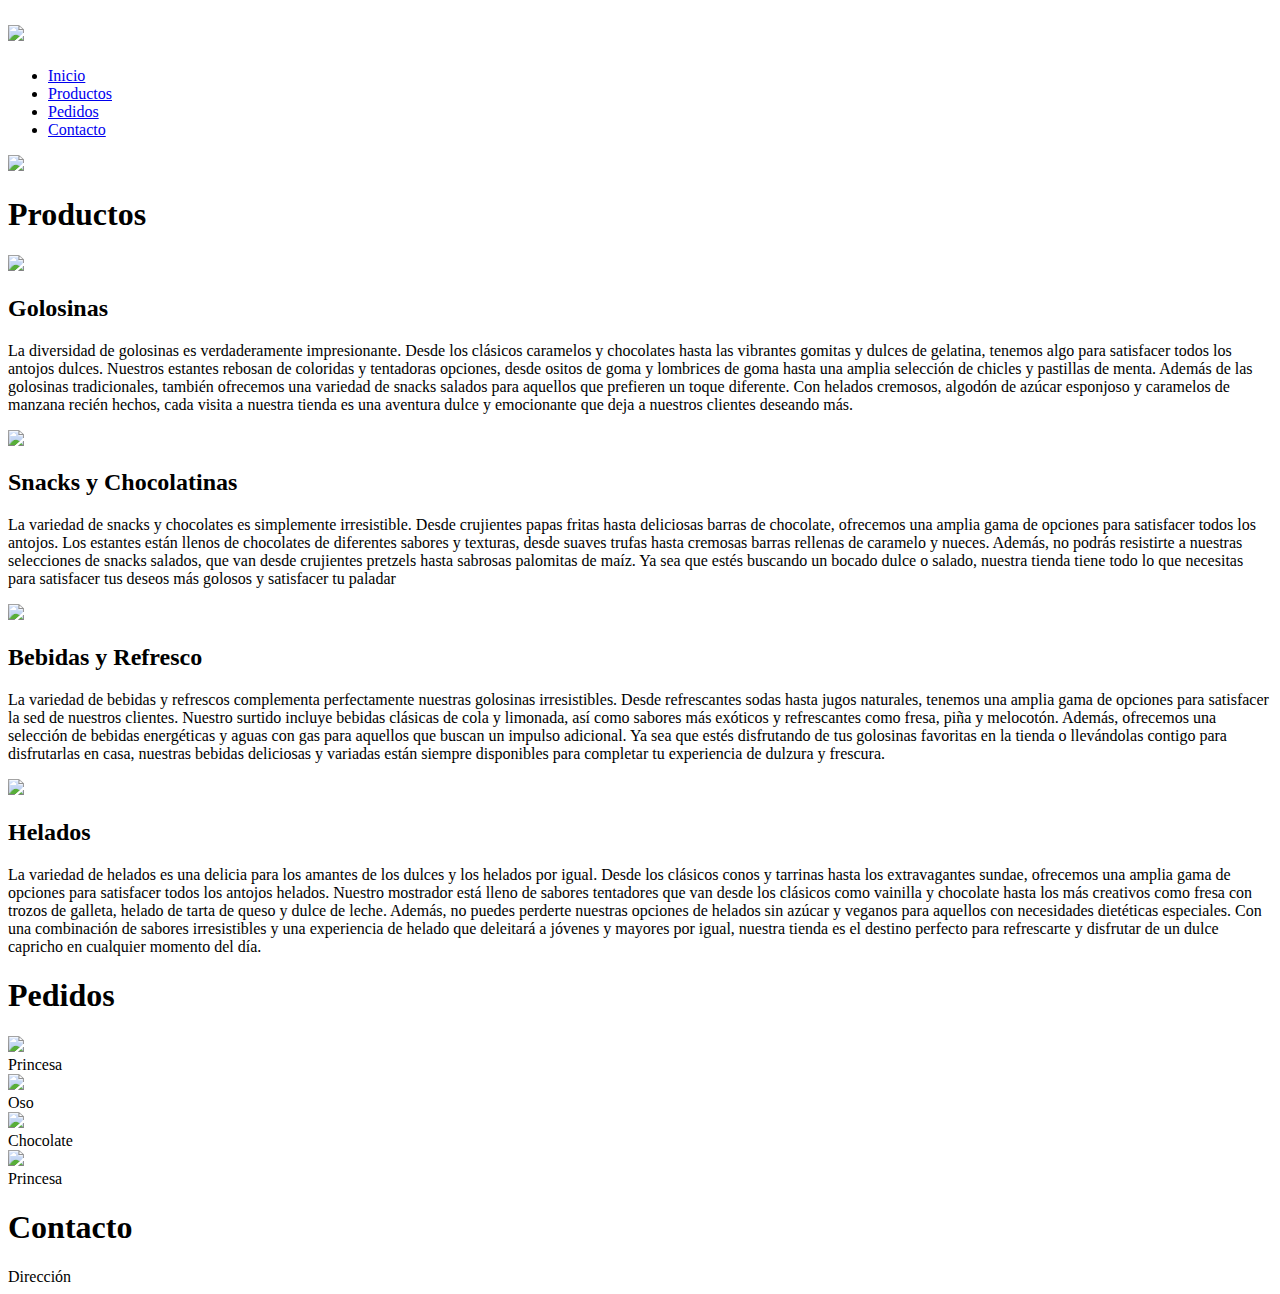
==== index.html @ 0f2458f0 "change name index" ====
<!DOCTYPE html>
<html>
<head>
	<meta charset="utf-8">
	<meta name="viewport" content="width=device-width, initial-scale=1">
	<title>Inicio</title>
	<link  href="css/main.css" type="text/css" rel="stylesheet"></link>
</head>
<body>
	<div class="navbar">
		<nav>
			<h2><img src="images/logo.png"></h2>			
			<ul>
				<li><a href="#">Inicio</a></li>
				<li><a href="#productos">Productos</a></li>
				<li><a href="#pedidos">Pedidos</a></li>
				<li><a href="#contacto">Contacto</a></li>
			</ul>
		</nav>
	</div>
	<div class="contenedor-principal">
		<div class="banner">
			<div class="imagen-banner">
				<img src="images/banner.png">
			</div>
		</div>
		<h1 id="productos">Productos</h1>
		<div class="contenedor">
			<div class="etiqueta">
				<img src="images/chuches.png">
				<div>
					<h2>Golosinas</h2>
					<p>
						La diversidad de golosinas es verdaderamente impresionante. Desde los clásicos caramelos y chocolates hasta las vibrantes gomitas y dulces de gelatina, tenemos algo para satisfacer todos los antojos dulces. Nuestros estantes rebosan de coloridas y tentadoras opciones, desde ositos de goma y lombrices de goma hasta una amplia selección de chicles y pastillas de menta. Además de las golosinas tradicionales, también ofrecemos una variedad de snacks salados para aquellos que prefieren un toque diferente. Con helados cremosos, algodón de azúcar esponjoso y caramelos de manzana recién hechos, cada visita a nuestra tienda es una aventura dulce y emocionante que deja a nuestros clientes deseando más.
					</p>
				</div>
			</div>
			<div class="etiqueta">
				<img src="images/snacks.png">
				<div>
					<h2>Snacks y Chocolatinas</h2>
					<p>
						La variedad de snacks y chocolates es simplemente irresistible. Desde crujientes papas fritas hasta deliciosas barras de chocolate, ofrecemos una amplia gama de opciones para satisfacer todos los antojos. Los estantes están llenos de chocolates de diferentes sabores y texturas, desde suaves trufas hasta cremosas barras rellenas de caramelo y nueces. Además, no podrás resistirte a nuestras selecciones de snacks salados, que van desde crujientes pretzels hasta sabrosas palomitas de maíz. Ya sea que estés buscando un bocado dulce o salado, nuestra tienda tiene todo lo que necesitas para satisfacer tus deseos más golosos y satisfacer tu paladar
					</p>
				</div>
			</div>
			<div class="etiqueta">
				<img src="images/refrescos.png">
				<div>
					<h2>Bebidas y Refresco</h2>
					<p>
						La variedad de bebidas y refrescos complementa perfectamente nuestras golosinas irresistibles. Desde refrescantes sodas hasta jugos naturales, tenemos una amplia gama de opciones para satisfacer la sed de nuestros clientes. Nuestro surtido incluye bebidas clásicas de cola y limonada, así como sabores más exóticos y refrescantes como fresa, piña y melocotón. Además, ofrecemos una selección de bebidas energéticas y aguas con gas para aquellos que buscan un impulso adicional. Ya sea que estés disfrutando de tus golosinas favoritas en la tienda o llevándolas contigo para disfrutarlas en casa, nuestras bebidas deliciosas y variadas están siempre disponibles para completar tu experiencia de dulzura y frescura.
					</p>
				</div>
			</div>
			<div class="etiqueta">
				<img src="images/helados.png">
				<div>
					<h2>Helados</h2>
					<p>
						La variedad de helados es una delicia para los amantes de los dulces y los helados por igual. Desde los clásicos conos y tarrinas hasta los extravagantes sundae, ofrecemos una amplia gama de opciones para satisfacer todos los antojos helados. Nuestro mostrador está lleno de sabores tentadores que van desde los clásicos como vainilla y chocolate hasta los más creativos como fresa con trozos de galleta, helado de tarta de queso y dulce de leche. Además, no puedes perderte nuestras opciones de helados sin azúcar y veganos para aquellos con necesidades dietéticas especiales. Con una combinación de sabores irresistibles y una experiencia de helado que deleitará a jóvenes y mayores por igual, nuestra tienda es el destino perfecto para refrescarte y disfrutar de un dulce capricho en cualquier momento del día.
					</p>
				</div>
			</div>
		</div>
		<h1 id="pedidos">Pedidos</h1>
		<div class="contenedor">
			<div class="etiqueta">
				<img src="images/princesa.png">
				<div>Princesa</div>
			</div>
			<div class="etiqueta">
				<img src="images/oso.png">
				<div>Oso</div>
			</div>
			<div class="etiqueta">
				<img src="images/chocolate.png">
				<div>Chocolate</div></div>
			<div class="etiqueta">
				<img src="images/regalos.png">
				<div>Princesa</div>
			</div>
		</div>
		<h1 id="contacto">Contacto</h1>
		<div class="contenedor">
			
		</div>
	</div>
	<footer>Dirección</footer>
</body>
</html>
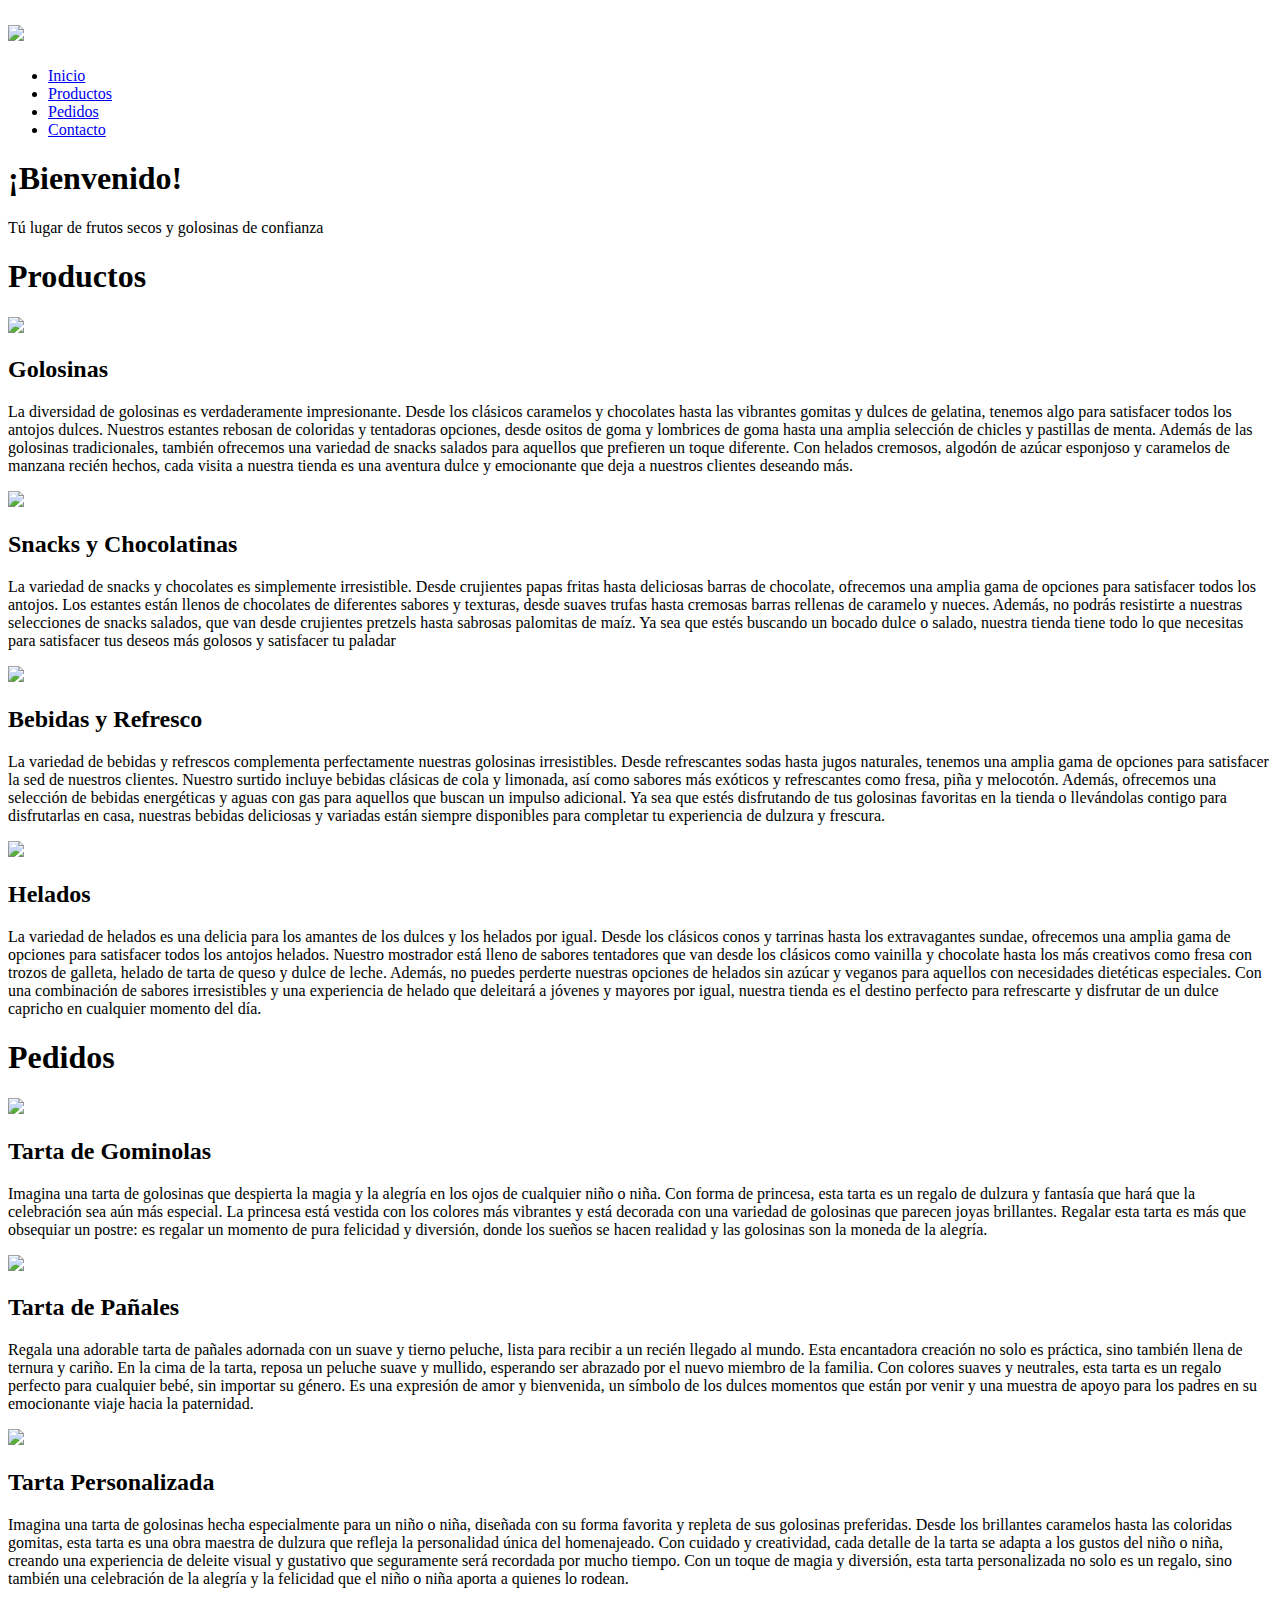
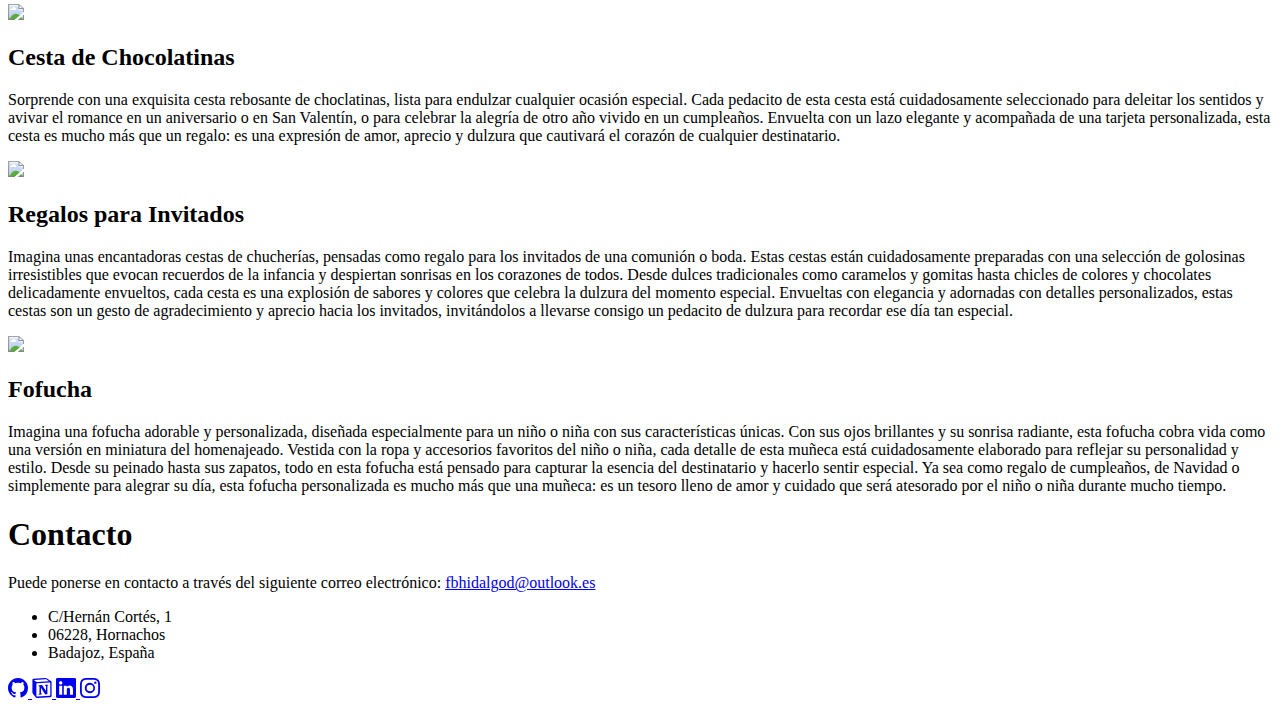
==== commit bab91608: "Merge branch 'main' of https://github.com/borjah/tiendaHTML" ====
--- a/index.html
+++ b/index.html
@@ -3,8 +3,10 @@
 <head>
 	<meta charset="utf-8">
 	<meta name="viewport" content="width=device-width, initial-scale=1">
-	<title>Inicio</title>
+	<title>Tienda</title>
+	<link rel='icon' type="image/x-icon" href="food.png"/>
 	<link  href="css/main.css" type="text/css" rel="stylesheet"></link>
+	<meta name="viewport" content="width=device-width, initial-scale=1" />
 </head>
 <body>
 	<div class="navbar">
@@ -18,74 +20,151 @@
 			</ul>
 		</nav>
 	</div>
-	<div class="contenedor-principal">
-		<div class="banner">
-			<div class="imagen-banner">
-				<img src="images/banner.png">
+	<div class="banner">
+		<div class="div-banner">
+			<h1>¡Bienvenido!</h1>
+			<p>Tú lugar de frutos secos y golosinas de confianza</p>
+		</div>
+	</div>
+	<div class='body'>
+		
+		<div class="contenedor-principal">
+			<section id="productos">
+				<h1>Productos</h1>
+				<div class="contenedor-productos">
+					<div class="etiqueta">
+						<img src="images/chuches.png">
+						<div>
+							<h2>Golosinas</h2>
+							<p>
+								La diversidad de golosinas es verdaderamente impresionante. Desde los clásicos caramelos y chocolates hasta las vibrantes gomitas y dulces de gelatina, tenemos algo para satisfacer todos los antojos dulces. Nuestros estantes rebosan de coloridas y tentadoras opciones, desde ositos de goma y lombrices de goma hasta una amplia selección de chicles y pastillas de menta. Además de las golosinas tradicionales, también ofrecemos una variedad de snacks salados para aquellos que prefieren un toque diferente. Con helados cremosos, algodón de azúcar esponjoso y caramelos de manzana recién hechos, cada visita a nuestra tienda es una aventura dulce y emocionante que deja a nuestros clientes deseando más.
+							</p>
+						</div>
+					</div>
+					<div class="etiqueta">
+						<img src="images/snacks.png">
+						<div>
+							<h2>Snacks y Chocolatinas</h2>
+							<p>
+								La variedad de snacks y chocolates es simplemente irresistible. Desde crujientes papas fritas hasta deliciosas barras de chocolate, ofrecemos una amplia gama de opciones para satisfacer todos los antojos. Los estantes están llenos de chocolates de diferentes sabores y texturas, desde suaves trufas hasta cremosas barras rellenas de caramelo y nueces. Además, no podrás resistirte a nuestras selecciones de snacks salados, que van desde crujientes pretzels hasta sabrosas palomitas de maíz. Ya sea que estés buscando un bocado dulce o salado, nuestra tienda tiene todo lo que necesitas para satisfacer tus deseos más golosos y satisfacer tu paladar
+							</p>
+						</div>
+					</div>
+					<div class="etiqueta">
+						<img src="images/refrescos.png">
+						<div>
+							<h2>Bebidas y Refresco</h2>
+							<p>
+								La variedad de bebidas y refrescos complementa perfectamente nuestras golosinas irresistibles. Desde refrescantes sodas hasta jugos naturales, tenemos una amplia gama de opciones para satisfacer la sed de nuestros clientes. Nuestro surtido incluye bebidas clásicas de cola y limonada, así como sabores más exóticos y refrescantes como fresa, piña y melocotón. Además, ofrecemos una selección de bebidas energéticas y aguas con gas para aquellos que buscan un impulso adicional. Ya sea que estés disfrutando de tus golosinas favoritas en la tienda o llevándolas contigo para disfrutarlas en casa, nuestras bebidas deliciosas y variadas están siempre disponibles para completar tu experiencia de dulzura y frescura.
+							</p>
+						</div>
+					</div>
+					<div class="etiqueta">
+						<img src="images/helados.png">
+						<div>
+							<h2>Helados</h2>
+							<p>
+								La variedad de helados es una delicia para los amantes de los dulces y los helados por igual. Desde los clásicos conos y tarrinas hasta los extravagantes sundae, ofrecemos una amplia gama de opciones para satisfacer todos los antojos helados. Nuestro mostrador está lleno de sabores tentadores que van desde los clásicos como vainilla y chocolate hasta los más creativos como fresa con trozos de galleta, helado de tarta de queso y dulce de leche. Además, no puedes perderte nuestras opciones de helados sin azúcar y veganos para aquellos con necesidades dietéticas especiales. Con una combinación de sabores irresistibles y una experiencia de helado que deleitará a jóvenes y mayores por igual, nuestra tienda es el destino perfecto para refrescarte y disfrutar de un dulce capricho en cualquier momento del día.
+							</p>
+						</div>
+					</div>
+				</div>
+			</section>
+			<section id="pedidos">
+				<h1>Pedidos</h1>
+				<div class="contenedor-pedidos">
+					<div class="etiqueta">
+						<img src="images/princesa.png">
+						<div>
+							<h2>Tarta de Gominolas</h2>
+							<p>
+								Imagina una tarta de golosinas que despierta la magia y la alegría en los ojos de cualquier niño o niña. Con forma de princesa, esta tarta es un regalo de dulzura y fantasía que hará que la celebración sea aún más especial. La princesa está vestida con los colores más vibrantes y está decorada con una variedad de golosinas que parecen joyas brillantes. Regalar esta tarta es más que obsequiar un postre: es regalar un momento de pura felicidad y diversión, donde los sueños se hacen realidad y las golosinas son la moneda de la alegría.
+							</p>
+						</div>
+					</div>
+					<div class="etiqueta">
+						<img src="images/oso.png">
+						<div>
+							<h2>Tarta de Pañales</h2>
+							<p>
+								Regala una adorable tarta de pañales adornada con un suave y tierno peluche, lista para recibir a un recién llegado al mundo. Esta encantadora creación no solo es práctica, sino también llena de ternura y cariño. En la cima de la tarta, reposa un peluche suave y mullido, esperando ser abrazado por el nuevo miembro de la familia. Con colores suaves y neutrales, esta tarta es un regalo perfecto para cualquier bebé, sin importar su género. Es una expresión de amor y bienvenida, un símbolo de los dulces momentos que están por venir y una muestra de apoyo para los padres en su emocionante viaje hacia la paternidad.
+							</p>
+						</div>
+					</div>
+					<div class="etiqueta">
+						<img src="images/carousel.png">
+						<div>
+							<h2>Tarta Personalizada</h2>
+							<p>
+								Imagina una tarta de golosinas hecha especialmente para un niño o niña, diseñada con su forma favorita y repleta de sus golosinas preferidas. Desde los brillantes caramelos hasta las coloridas gomitas, esta tarta es una obra maestra de dulzura que refleja la personalidad única del homenajeado. Con cuidado y creatividad, cada detalle de la tarta se adapta a los gustos del niño o niña, creando una experiencia de deleite visual y gustativo que seguramente será recordada por mucho tiempo. Con un toque de magia y diversión, esta tarta personalizada no solo es un regalo, sino también una celebración de la alegría y la felicidad que el niño o niña aporta a quienes lo rodean.
+							</p>
+						</div>
+					</div>
+					<div class="etiqueta">
+						<img src="images/chocolate.png">
+						<div>
+							<h2>Cesta de Chocolatinas</h2>
+							<p>
+								Sorprende con una exquisita cesta rebosante de choclatinas, lista para endulzar cualquier ocasión especial. Cada pedacito de esta cesta está cuidadosamente seleccionado para deleitar los sentidos y avivar el romance en un aniversario o en San Valentín, o para celebrar la alegría de otro año vivido en un cumpleaños.  Envuelta con un lazo elegante y acompañada de una tarjeta personalizada, esta cesta es mucho más que un regalo: es una expresión de amor, aprecio y dulzura que cautivará el corazón de cualquier destinatario.
+							</p>
+						</div>
+					</div>
+					<div class="etiqueta">
+						<img src="images/regalos.png">
+						<div>
+							<h2>Regalos para Invitados</h2>
+							<p>
+								Imagina unas encantadoras cestas de chucherías, pensadas como regalo para los invitados de una comunión o boda. Estas cestas están cuidadosamente preparadas con una selección de golosinas irresistibles que evocan recuerdos de la infancia y despiertan sonrisas en los corazones de todos. Desde dulces tradicionales como caramelos y gomitas hasta chicles de colores y chocolates delicadamente envueltos, cada cesta es una explosión de sabores y colores que celebra la dulzura del momento especial. Envueltas con elegancia y adornadas con detalles personalizados, estas cestas son un gesto de agradecimiento y aprecio hacia los invitados, invitándolos a llevarse consigo un pedacito de dulzura para recordar ese día tan especial.
+							</p>
+						</div>
+					</div>
+					<div class="etiqueta">
+						<img src="images/minnie.png">
+						<div>
+							<h2>Fofucha</h2>
+							<p>
+								Imagina una fofucha adorable y personalizada, diseñada especialmente para un niño o niña con sus características únicas. Con sus ojos brillantes y su sonrisa radiante, esta fofucha cobra vida como una versión en miniatura del homenajeado. Vestida con la ropa y accesorios favoritos del niño o niña, cada detalle de esta muñeca está cuidadosamente elaborado para reflejar su personalidad y estilo. Desde su peinado hasta sus zapatos, todo en esta fofucha está pensado para capturar la esencia del destinatario y hacerlo sentir especial. Ya sea como regalo de cumpleaños, de Navidad o simplemente para alegrar su día, esta fofucha personalizada es mucho más que una muñeca: es un tesoro lleno de amor y cuidado que será atesorado por el niño o niña durante mucho tiempo.
+							</p>
+						</div>
+					</div>
+				</div>
+			</section>
+			<section id="contacto">
+				<h1>Contacto</h1>
+				<div class="div-contacto">
+					Puede ponerse en contacto a través del siguiente correo electrónico: <a href="mailto:fbhidalgod@outlook.es?subject=Tienda HTML">fbhidalgod@outlook.es</a>
+				</div>
+			</section>
+		</div>
+	</div>
+	<footer>
+		<div class="footer">
+			<div class="detalles">
+				<ul>
+					<li>C/Hernán Cortés, 1</li>
+					<li>06228, Hornachos</li>
+					<li>Badajoz, España</li>
+				</ul>
+			</div>
+			<div class="redes">
+				<a href="https://github.com/borjah/" target="_blank">
+					<svg xmlns="http://www.w3.org/2000/svg" width="20" height="20" fill="currentColor" class="bi bi-twitter" viewBox="0 0 16 16"><path d="M8 0C3.58 0 0 3.58 0 8c0 3.54 2.29 6.53 5.47 7.59.4.07.55-.17.55-.38 0-.19-.01-.82-.01-1.49-2.01.37-2.53-.49-2.69-.94-.09-.23-.48-.94-.82-1.13-.28-.15-.68-.52-.01-.53.63-.01 1.08.58 1.23.82.72 1.21 1.87.87 2.33.66.07-.52.28-.87.51-1.07-1.78-.2-3.64-.89-3.64-3.95 0-.87.31-1.59.82-2.15-.08-.2-.36-1.02.08-2.12 0 0 .67-.21 2.2.82.64-.18 1.32-.27 2-.27.68 0 1.36.09 2 .27 1.53-1.04 2.2-.82 2.2-.82.44 1.1.16 1.92.08 2.12.51.56.82 1.27.82 2.15 0 3.07-1.87 3.75-3.65 3.95.29.25.54.73.54 1.48 0 1.07-.01 1.93-.01 2.2 0 .21.15.46.55.38A8.013 8.013 0 0 0 16 8c0-4.42-3.58-8-8-8z"></path>
+					</svg>
+				</a>
+				<a href="https://www.notion.so/Francisco-de-Borja-Hidalgo-Delgado-CV-94215ae48e8246ea839db304304489af?pvs=4" target="_blank">
+					<svg width="20" height="20" viewBox="0 0 24 24" fill="currentColor" xmlns="http://www.w3.org/2000/svg"><path d="M4.459 4.208c.746.606 1.026.56 2.428.466l13.215-.793c.28 0 .047-.28-.046-.326L17.86 1.968c-.42-.326-.981-.7-2.055-.607L3.01 2.295c-.466.046-.56.28-.374.466zm.793 3.08v13.904c0 .747.373 1.027 1.214.98l14.523-.84c.841-.046.935-.56.935-1.167V6.354c0-.606-.233-.933-.748-.887l-15.177.887c-.56.047-.747.327-.747.933zm14.337.745c.093.42 0 .84-.42.888l-.7.14v10.264c-.608.327-1.168.514-1.635.514-.748 0-.935-.234-1.495-.933l-4.577-7.186v6.952L12.21 19s0 .84-1.168.84l-3.222.186c-.093-.186 0-.653.327-.746l.84-.233V9.854L7.822 9.76c-.094-.42.14-1.026.793-1.073l3.456-.233 4.764 7.279v-6.44l-1.215-.139c-.093-.514.28-.887.747-.933zM1.936 1.035l13.31-.98c1.634-.14 2.055-.047 3.082.7l4.249 2.986c.7.513.934.653.934 1.213v16.378c0 1.026-.373 1.634-1.68 1.726l-15.458.934c-.98.047-1.448-.093-1.962-.747l-3.129-4.06c-.56-.747-.793-1.306-.793-1.96V2.667c0-.839.374-1.54 1.447-1.632z"/>
+					</svg>
+				</a>
+				<a href="https://www.linkedin.com/in/borjahidalgo" target="_blank">
+					<svg xmlns="http://www.w3.org/2000/svg" width="20" height="20" fill="currentColor" class="bi bi-linkedin" viewBox="0 0 16 16"><path d="M0 1.146C0 .513.526 0 1.175 0h13.65C15.474 0 16 .513 16 1.146v13.708c0 .633-.526 1.146-1.175 1.146H1.175C.526 16 0 15.487 0 14.854V1.146zm4.943 12.248V6.169H2.542v7.225h2.401zm-1.2-8.212c.837 0 1.358-.554 1.358-1.248-.015-.709-.52-1.248-1.342-1.248-.822 0-1.359.54-1.359 1.248 0 .694.521 1.248 1.327 1.248h.016zm4.908 8.212V9.359c0-.216.016-.432.08-.586.173-.431.568-.878 1.232-.878.869 0 1.216.662 1.216 1.634v3.865h2.401V9.25c0-2.22-1.184-3.252-2.764-3.252-1.274 0-1.845.7-2.165 1.193v.025h-.016a5.54 5.54 0 0 1 .016-.025V6.169h-2.4c.03.678 0 7.225 0 7.225h2.4z"></path>
+					</svg>
+				</a>
+				<a href="https://www.instagram.com/borjahd_" target="_blank">
+					<svg xmlns="http://www.w3.org/2000/svg" width="20" height="20" fill="currentColor" class="bi bi-instagram" viewBox="0 0 16 16"><path d="M8 0C5.829 0 5.556.01 4.703.048 3.85.088 3.269.222 2.76.42a3.9 3.9 0 0 0-1.417.923A3.9 3.9 0 0 0 .42 2.76C.222 3.268.087 3.85.048 4.7.01 5.555 0 5.827 0 8.001c0 2.172.01 2.444.048 3.297.04.852.174 1.433.372 1.942.205.526.478.972.923 1.417.444.445.89.719 1.416.923.51.198 1.09.333 1.942.372C5.555 15.99 5.827 16 8 16s2.444-.01 3.298-.048c.851-.04 1.434-.174 1.943-.372a3.9 3.9 0 0 0 1.416-.923c.445-.445.718-.891.923-1.417.197-.509.332-1.09.372-1.942C15.99 10.445 16 10.173 16 8s-.01-2.445-.048-3.299c-.04-.851-.175-1.433-.372-1.941a3.9 3.9 0 0 0-.923-1.417A3.9 3.9 0 0 0 13.24.42c-.51-.198-1.092-.333-1.943-.372C10.443.01 10.172 0 7.998 0zm-.717 1.442h.718c2.136 0 2.389.007 3.232.046.78.035 1.204.166 1.486.275.373.145.64.319.92.599s.453.546.598.92c.11.281.24.705.275 1.485.039.843.047 1.096.047 3.231s-.008 2.389-.047 3.232c-.035.78-.166 1.203-.275 1.485a2.5 2.5 0 0 1-.599.919c-.28.28-.546.453-.92.598-.28.11-.704.24-1.485.276-.843.038-1.096.047-3.232.047s-2.39-.009-3.233-.047c-.78-.036-1.203-.166-1.485-.276a2.5 2.5 0 0 1-.92-.598 2.5 2.5 0 0 1-.6-.92c-.109-.281-.24-.705-.275-1.485-.038-.843-.046-1.096-.046-3.233s.008-2.388.046-3.231c.036-.78.166-1.204.276-1.486.145-.373.319-.64.599-.92s.546-.453.92-.598c.282-.11.705-.24 1.485-.276.738-.034 1.024-.044 2.515-.045zm4.988 1.328a.96.96 0 1 0 0 1.92.96.96 0 0 0 0-1.92m-4.27 1.122a4.109 4.109 0 1 0 0 8.217 4.109 4.109 0 0 0 0-8.217m0 1.441a2.667 2.667 0 1 1 0 5.334 2.667 2.667 0 0 1 0-5.334"></path>
+					</svg>
+				</a>
 			</div>
 		</div>
-		<h1 id="productos">Productos</h1>
-		<div class="contenedor">
-			<div class="etiqueta">
-				<img src="images/chuches.png">
-				<div>
-					<h2>Golosinas</h2>
-					<p>
-						La diversidad de golosinas es verdaderamente impresionante. Desde los clásicos caramelos y chocolates hasta las vibrantes gomitas y dulces de gelatina, tenemos algo para satisfacer todos los antojos dulces. Nuestros estantes rebosan de coloridas y tentadoras opciones, desde ositos de goma y lombrices de goma hasta una amplia selección de chicles y pastillas de menta. Además de las golosinas tradicionales, también ofrecemos una variedad de snacks salados para aquellos que prefieren un toque diferente. Con helados cremosos, algodón de azúcar esponjoso y caramelos de manzana recién hechos, cada visita a nuestra tienda es una aventura dulce y emocionante que deja a nuestros clientes deseando más.
-					</p>
-				</div>
-			</div>
-			<div class="etiqueta">
-				<img src="images/snacks.png">
-				<div>
-					<h2>Snacks y Chocolatinas</h2>
-					<p>
-						La variedad de snacks y chocolates es simplemente irresistible. Desde crujientes papas fritas hasta deliciosas barras de chocolate, ofrecemos una amplia gama de opciones para satisfacer todos los antojos. Los estantes están llenos de chocolates de diferentes sabores y texturas, desde suaves trufas hasta cremosas barras rellenas de caramelo y nueces. Además, no podrás resistirte a nuestras selecciones de snacks salados, que van desde crujientes pretzels hasta sabrosas palomitas de maíz. Ya sea que estés buscando un bocado dulce o salado, nuestra tienda tiene todo lo que necesitas para satisfacer tus deseos más golosos y satisfacer tu paladar
-					</p>
-				</div>
-			</div>
-			<div class="etiqueta">
-				<img src="images/refrescos.png">
-				<div>
-					<h2>Bebidas y Refresco</h2>
-					<p>
-						La variedad de bebidas y refrescos complementa perfectamente nuestras golosinas irresistibles. Desde refrescantes sodas hasta jugos naturales, tenemos una amplia gama de opciones para satisfacer la sed de nuestros clientes. Nuestro surtido incluye bebidas clásicas de cola y limonada, así como sabores más exóticos y refrescantes como fresa, piña y melocotón. Además, ofrecemos una selección de bebidas energéticas y aguas con gas para aquellos que buscan un impulso adicional. Ya sea que estés disfrutando de tus golosinas favoritas en la tienda o llevándolas contigo para disfrutarlas en casa, nuestras bebidas deliciosas y variadas están siempre disponibles para completar tu experiencia de dulzura y frescura.
-					</p>
-				</div>
-			</div>
-			<div class="etiqueta">
-				<img src="images/helados.png">
-				<div>
-					<h2>Helados</h2>
-					<p>
-						La variedad de helados es una delicia para los amantes de los dulces y los helados por igual. Desde los clásicos conos y tarrinas hasta los extravagantes sundae, ofrecemos una amplia gama de opciones para satisfacer todos los antojos helados. Nuestro mostrador está lleno de sabores tentadores que van desde los clásicos como vainilla y chocolate hasta los más creativos como fresa con trozos de galleta, helado de tarta de queso y dulce de leche. Además, no puedes perderte nuestras opciones de helados sin azúcar y veganos para aquellos con necesidades dietéticas especiales. Con una combinación de sabores irresistibles y una experiencia de helado que deleitará a jóvenes y mayores por igual, nuestra tienda es el destino perfecto para refrescarte y disfrutar de un dulce capricho en cualquier momento del día.
-					</p>
-				</div>
-			</div>
-		</div>
-		<h1 id="pedidos">Pedidos</h1>
-		<div class="contenedor">
-			<div class="etiqueta">
-				<img src="images/princesa.png">
-				<div>Princesa</div>
-			</div>
-			<div class="etiqueta">
-				<img src="images/oso.png">
-				<div>Oso</div>
-			</div>
-			<div class="etiqueta">
-				<img src="images/chocolate.png">
-				<div>Chocolate</div></div>
-			<div class="etiqueta">
-				<img src="images/regalos.png">
-				<div>Princesa</div>
-			</div>
-		</div>
-		<h1 id="contacto">Contacto</h1>
-		<div class="contenedor">
-			
-		</div>
-	</div>
-	<footer>Dirección</footer>
+	</footer>
 </body>
-</html>+</html>
